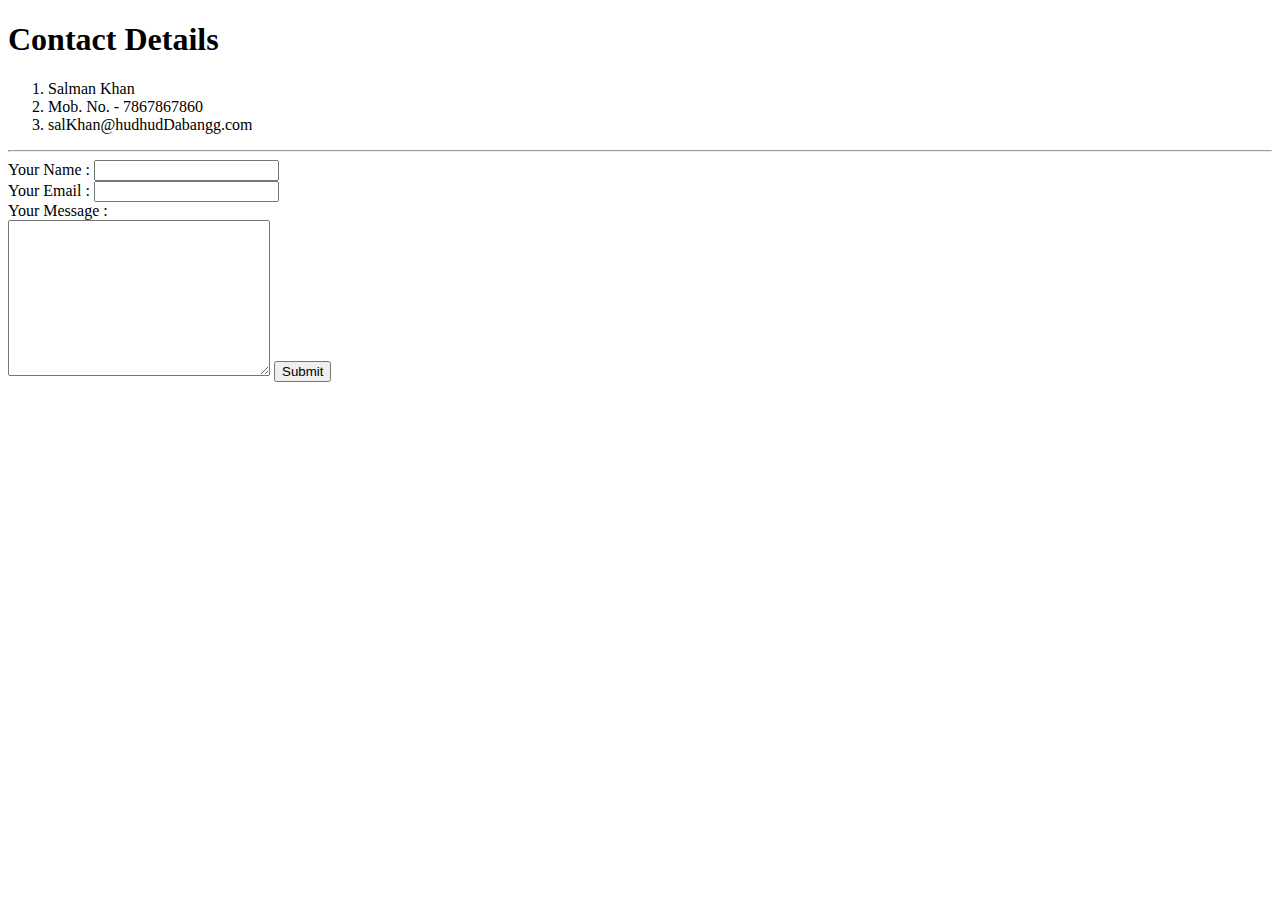
==== contact.html @ a7a9b349 "Add initial CV website files" ====
<!DOCTYPE html>
<html lang="en">
  <head>
    <meta charset="UTF-8" />
    <meta http-equiv="X-UA-Compatible" content="IE=edge" />
    <meta name="viewport" content="width=device-width, initial-scale=1.0" />
    <title>Contact Salman</title>
  </head>
  <body>
    <h1><strong>Contact Details</strong></h1>
    <ol>
      <li>Salman Khan</li>
      <li>Mob. No. - 7867867860</li>
      <li>salKhan@hudhudDabangg.com</li>
    </ol>
    <hr />
    <form action="index.html" enctype="text/plain">
      <label>Your Name : </label>
      <input type="text" name="yourName" value="" /><br />
      <label>Your Email : </label>
      <input type="email" name="yourEmail" id="" /><br />
      <label>Your Message : </label><br />
      <textarea name="yourMessage" cols="30" rows="10"></textarea>
      <input type="submit" />
    </form>
  </body>
</html>
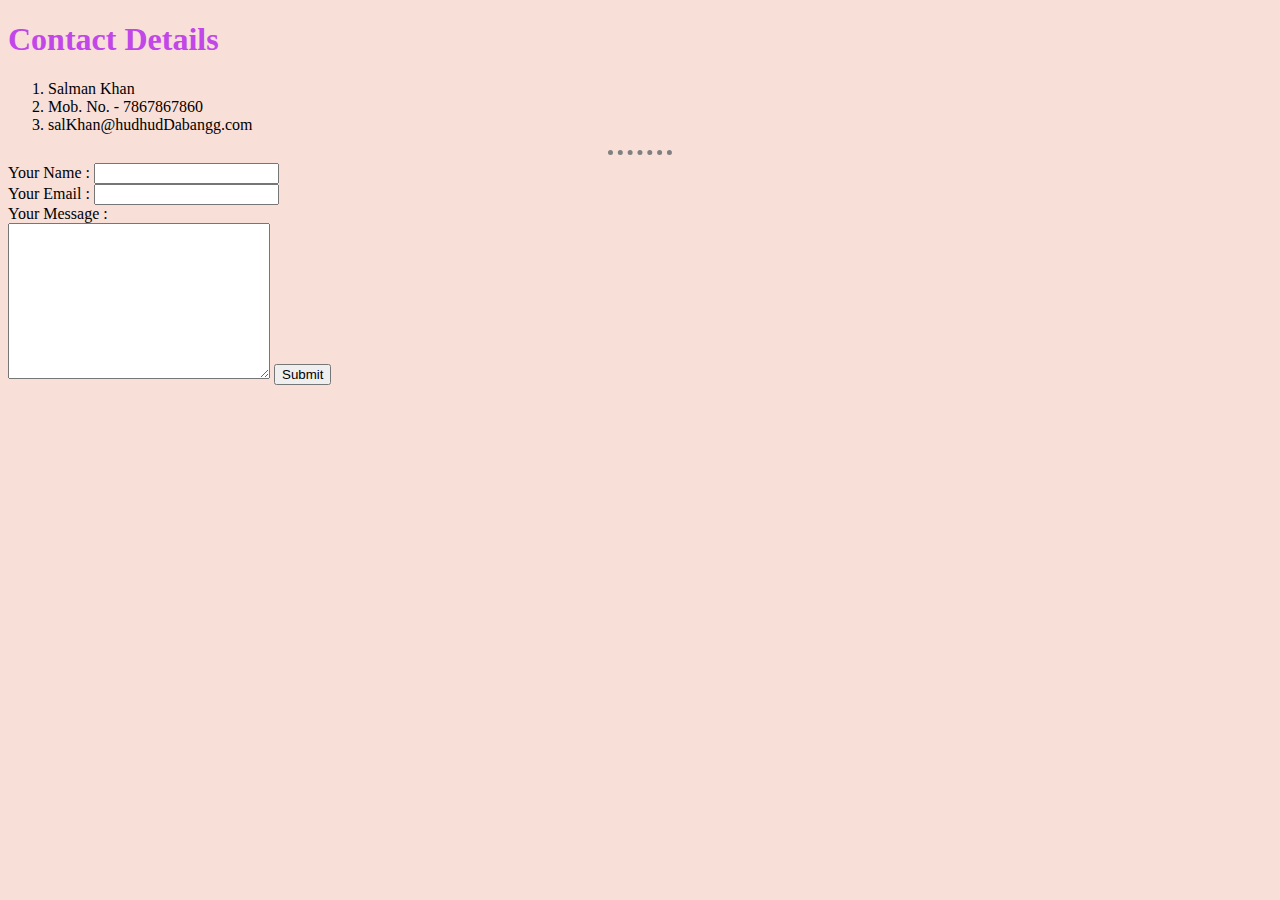
==== commit f3328742: "Add files via upload" ====
--- a/contact.html
+++ b/contact.html
@@ -5,6 +5,7 @@
     <meta http-equiv="X-UA-Compatible" content="IE=edge" />
     <meta name="viewport" content="width=device-width, initial-scale=1.0" />
     <title>Contact Salman</title>
+    <link rel="stylesheet" href="styles.css" />
   </head>
   <body>
     <h1><strong>Contact Details</strong></h1>
--- a/styles.css
+++ b/styles.css
@@ -0,0 +1,19 @@
+body {
+  background-color: #f8dfd8;
+}
+
+hr {
+  border-style: none;
+  border-top-style: dotted;
+  border-color: grey;
+  border-width: 5px;
+  width: 5%;
+}
+
+h1 {
+  color: #c147e9;
+}
+
+h3 {
+  color: #c147e9;
+}
